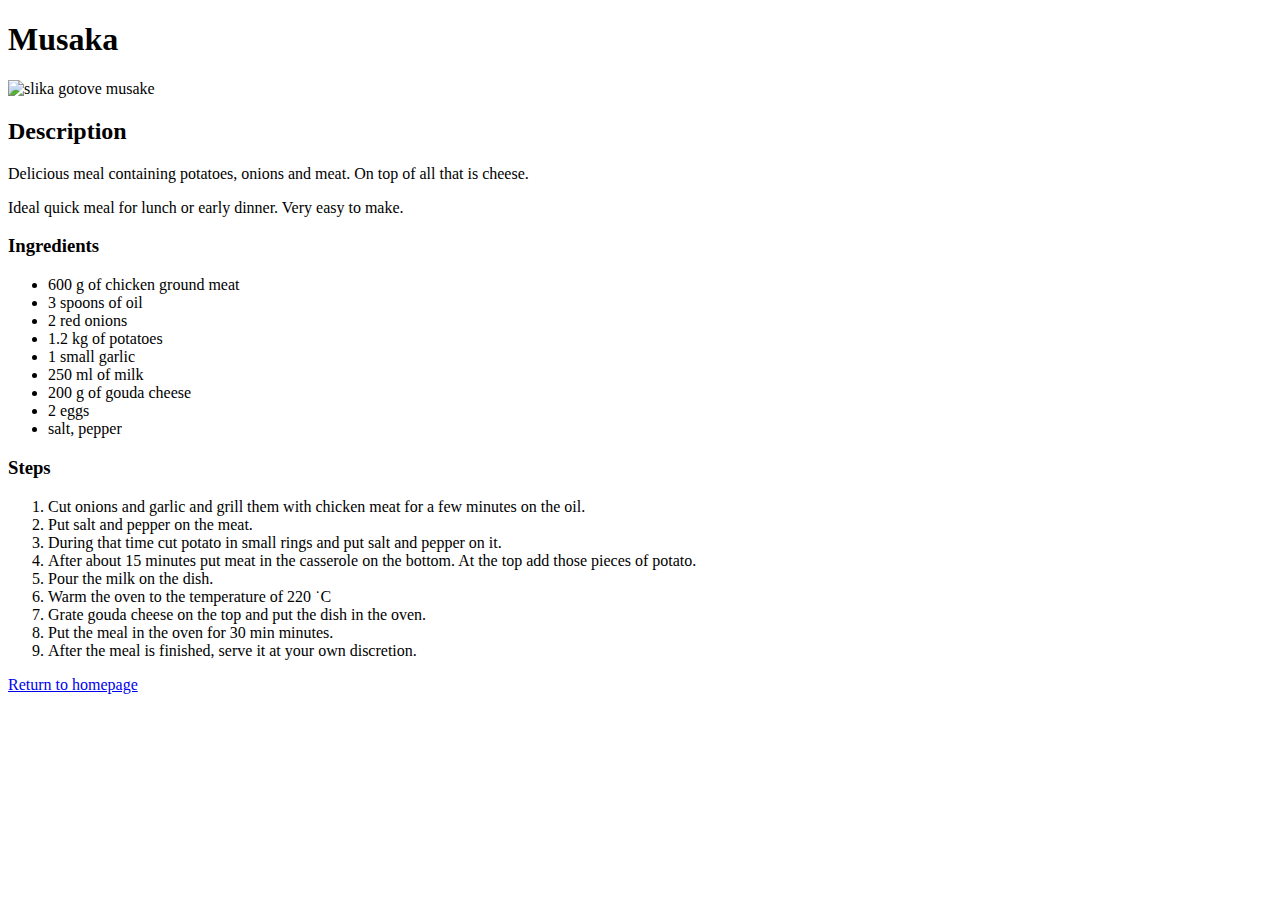
==== recipes/musaka.html @ f7c94b09 "Done all the recipes. Made links to the homepage." ====
<!DOCTYPE html>
<head>
    <meta charset="UTF-8">
    <title></title>
</head>
<body>
    <h1>Musaka</h1>
    <img src="https://recepti-api.index.hr/img/preview/large/recipe/388de8ea-b1c5-4ad8-bea7-1bbf86628cd0/shutterstock_1868757109.jpg" alt="slika gotove musake">
    <h2>Description</h2>
    <p>Delicious meal containing potatoes, onions and meat. On top of all that is cheese.</p>
    <p>Ideal quick meal for lunch or early dinner. Very easy to make.</p>
    <h3>Ingredients</h3>
        <ul>
            <li>600 g of chicken ground meat</li>
            <li>3 spoons of oil</li>
            <li>2 red onions</li>
            <li>1.2 kg of potatoes</li>
            <li>1 small garlic</li>
            <li>250 ml of milk</li>
            <li>200 g of gouda cheese</li>
            <li>2 eggs</li>
            <li>salt, pepper</li>
        </ul>
    <h3>Steps</h3>
        <ol>
            <li>Cut onions and garlic and grill them with chicken meat for a few minutes on the oil.</li>
            <li>Put salt and pepper on the meat.</li>
            <li>During that time cut potato in small rings and put salt and pepper on it.</li>
            <li>After about 15 minutes put meat in the casserole on the bottom. At the top add those pieces of potato.</li>
            <li>Pour the milk on the dish. </li>
            <li>Warm the oven to the temperature of 220 ˙C</li>
            <li>Grate gouda cheese on the top and put the dish in the oven.</li>
            <li>Put the meal in the oven for 30 min minutes.</li>
            <li>After the meal is finished, serve it at your own discretion.</li>
        </ol>
        <a href="../index.html">Return to homepage</a>
</body>
</html>
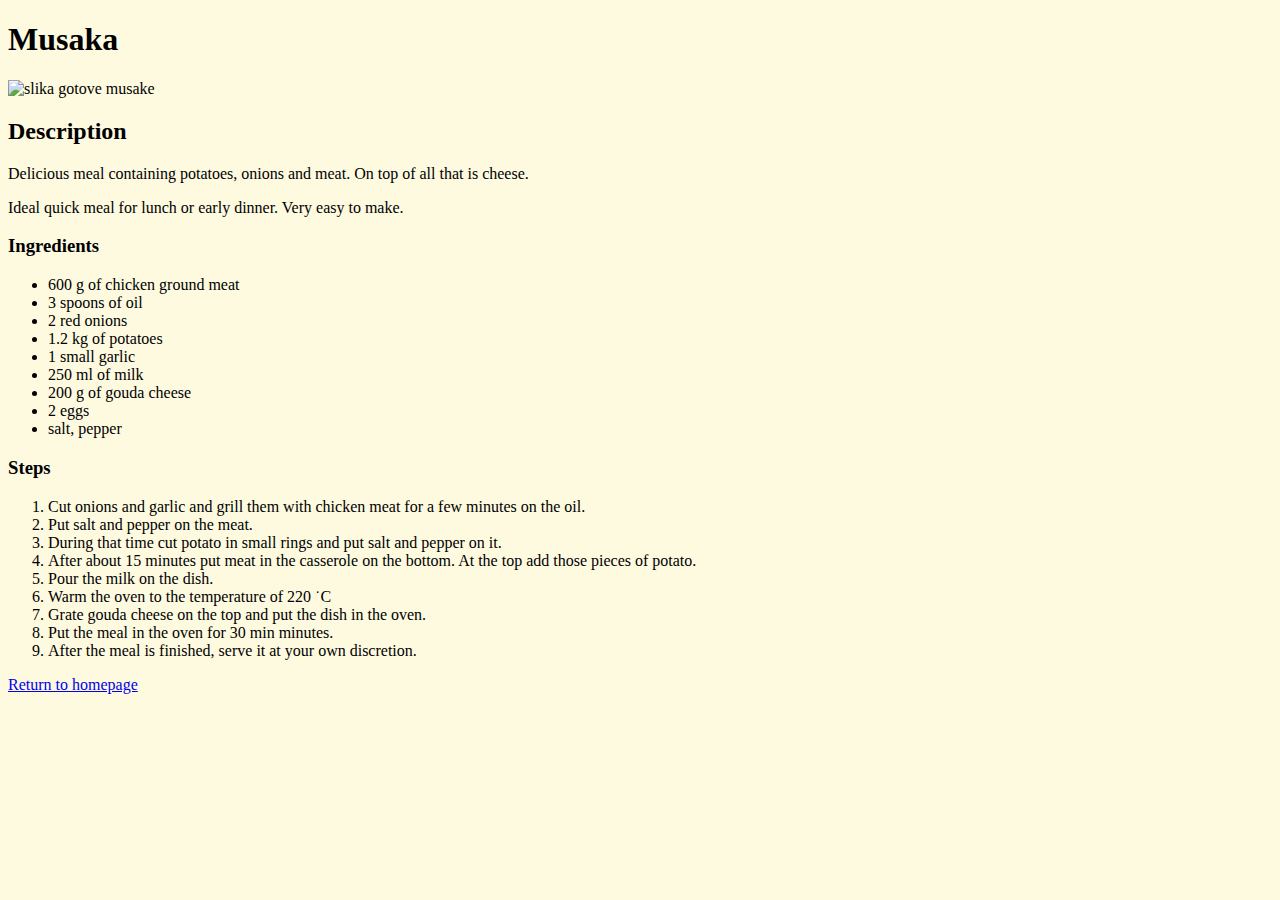
==== commit bb88849a: "added css style to front page" ====
--- a/recipes/musaka.html
+++ b/recipes/musaka.html
@@ -2,10 +2,12 @@
 <head>
     <meta charset="UTF-8">
     <title></title>
+    <link rel="stylesheet" href="styles.css">
 </head>
 <body>
+    <body style="background-color: #FEFAE0;"></body>
     <h1>Musaka</h1>
-    <img src="https://recepti-api.index.hr/img/preview/large/recipe/388de8ea-b1c5-4ad8-bea7-1bbf86628cd0/shutterstock_1868757109.jpg" alt="slika gotove musake">
+    <img id="musaka" src="https://recepti-api.index.hr/img/preview/large/recipe/388de8ea-b1c5-4ad8-bea7-1bbf86628cd0/shutterstock_1868757109.jpg" alt="slika gotove musake">
     <h2>Description</h2>
     <p>Delicious meal containing potatoes, onions and meat. On top of all that is cheese.</p>
     <p>Ideal quick meal for lunch or early dinner. Very easy to make.</p>
